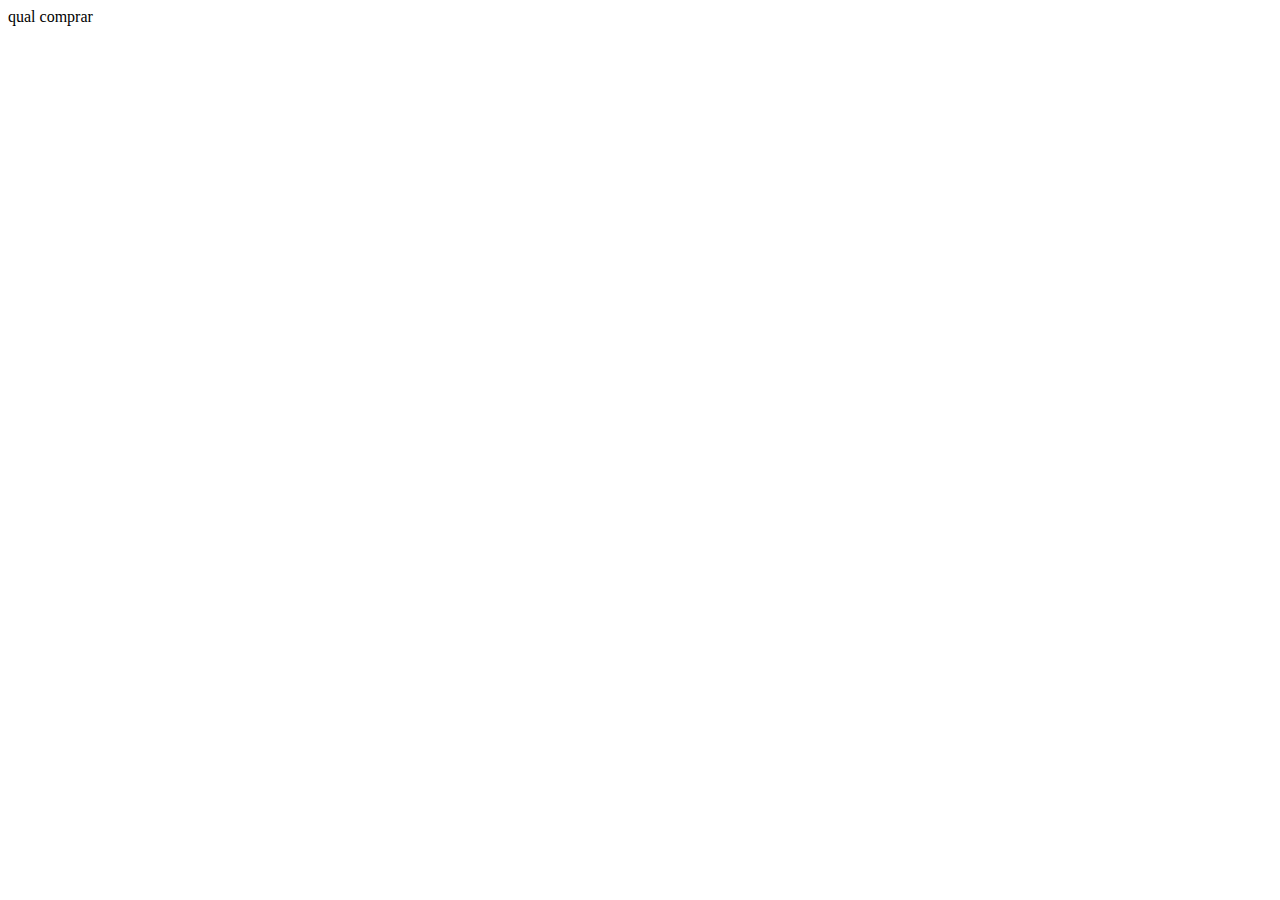
==== CSS/index.html @ f63182c0 "criei o arquivo index" ====
<!DOCTYPE html>
<html lang="en">
<head>
    <meta charset="UTF-8">
    <meta http-equiv="X-UA-Compatible" content="IE=edge">
    <meta name="viewport" content="width=device-width, initial-scale=1.0">
    <title>Document</title>
</head>
<link rel="stylesheet" href="STYLE.CSS">
<body>
<div class="top-bar">qual comprar</div>
    
</body>
</html>
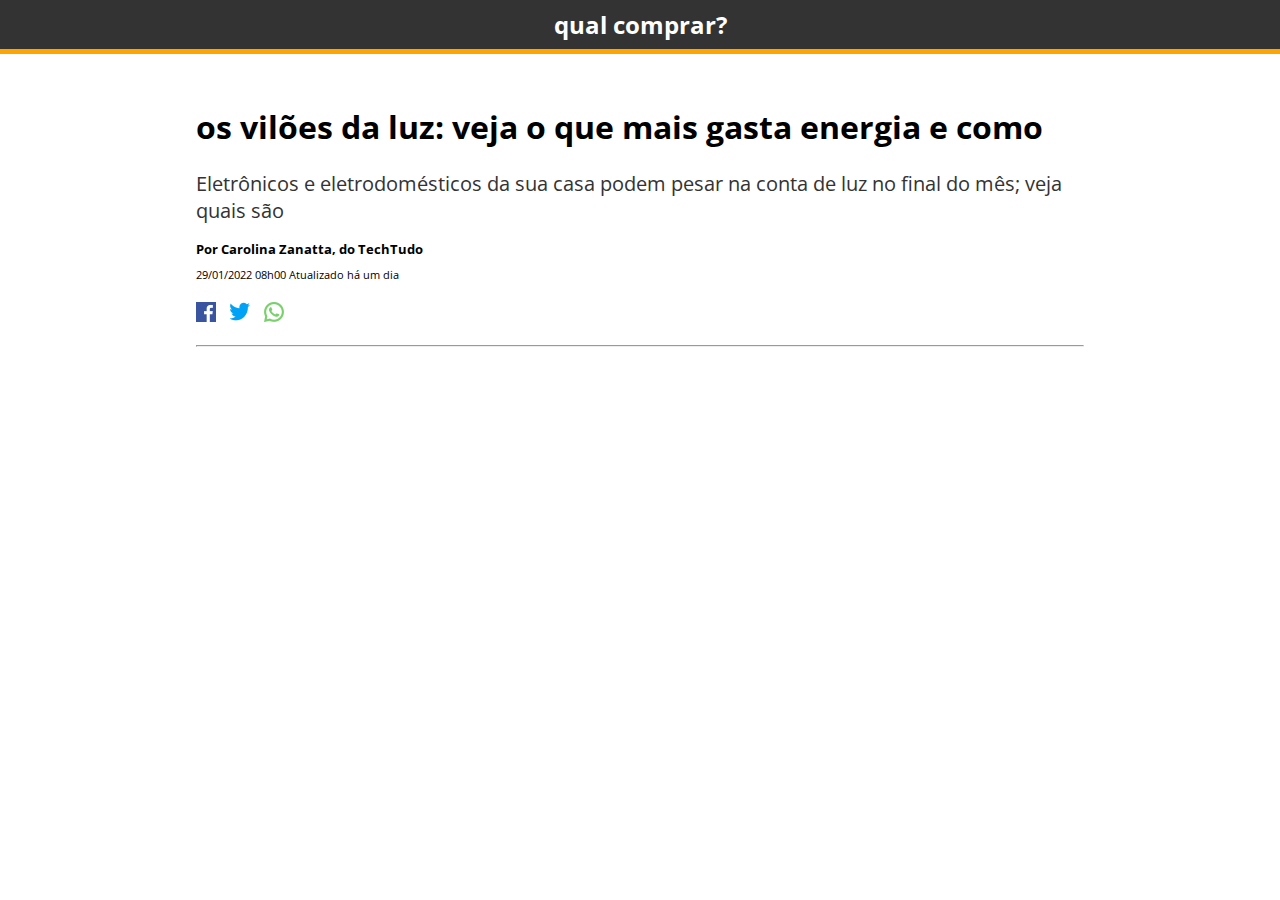
==== commit a0124739: "estilizando os elementos" ====
--- a/CSS/index.html
+++ b/CSS/index.html
@@ -1,14 +1,57 @@
 <!DOCTYPE html>
 <html lang="en">
+
 <head>
     <meta charset="UTF-8">
     <meta http-equiv="X-UA-Compatible" content="IE=edge">
     <meta name="viewport" content="width=device-width, initial-scale=1.0">
-    <title>Document</title>
+    <title>qual comprar</title>
 </head>
 <link rel="stylesheet" href="STYLE.CSS">
+<link rel="preconnect" href="https://fonts.googleapis.com">
+<link rel="preconnect" href="https://fonts.gstatic.com" crossorigin>
+<link href="https://fonts.googleapis.com/css2?family=Open+Sans:wght@300;400;600&display=swap" rel="stylesheet">
+
 <body>
-<div class="top-bar">qual comprar</div>
-    
+    <div class="top-bar">qual comprar?</div>
+    <div class="container">
+        <div class="header">
+            <h1> os vilões da luz: veja o que mais gasta energia e como</h1>
+
+            <h2 class="subtitle">Eletrônicos e eletrodomésticos da sua casa podem pesar na conta de luz no final do mês;
+                veja quais são</h2>
+
+
+        </div>
+
+        <div>
+
+        <div class="author">
+            Por Carolina Zanatta, do TechTudo
+
+        </div>
+        <small>
+            <sub>
+                29/01/2022 08h00 Atualizado há um dia
+
+            </sub>
+
+        </small>
+    </div>
+
+    <div class="social-icons">
+       <a href="http://">
+        <img class="social-icon" src="./images/facebook.png" alt="facebook">
+       </a>
+       <a href="http://">
+        <img class="social-icon" src="./images/twitter.png" alt="twitter">
+       </a>
+       <a href="http://">
+        <img class="social-icon" src="./images/whatsapp.png" alt="whatsapp">
+       </a>
+    </div>
+    <hr>
+</div>
 </body>
+
 </html>--- a/CSS/STYLE.CSS
+++ b/CSS/STYLE.CSS
@@ -0,0 +1,54 @@
+body{
+    font-family: "open sans",Arial, Helvetica, sans-serif;
+    margin: 0;
+    padding: 0;
+
+}
+.h1,h2{
+    color:#333
+}
+
+.top-bar{
+    background-color:#333 ;
+    color: white;
+    font-size: 24px;
+    font-weight: bold;
+    text-align: center;
+    padding: 8px;
+    border-bottom:5px solid orange ;
+}
+.container{
+    max-width: 888px;
+    margin: auto;
+    padding: 30px;
+}
+
+.headline{
+    font-size: 56px;
+    line-height: 64px;
+}
+
+.subtitle{
+    font-weight: normal;
+    font-size: 20px;
+
+
+}
+
+.author{
+    font-weight: bold;
+    font-size:0.8em ;
+}
+
+.social-icons{
+    margin-top: 10px;
+}
+
+.social-icon{
+   width: 20px;
+   padding: 10px 10px 10px 0;
+}
+
+a{
+    text-decoration: none;
+}